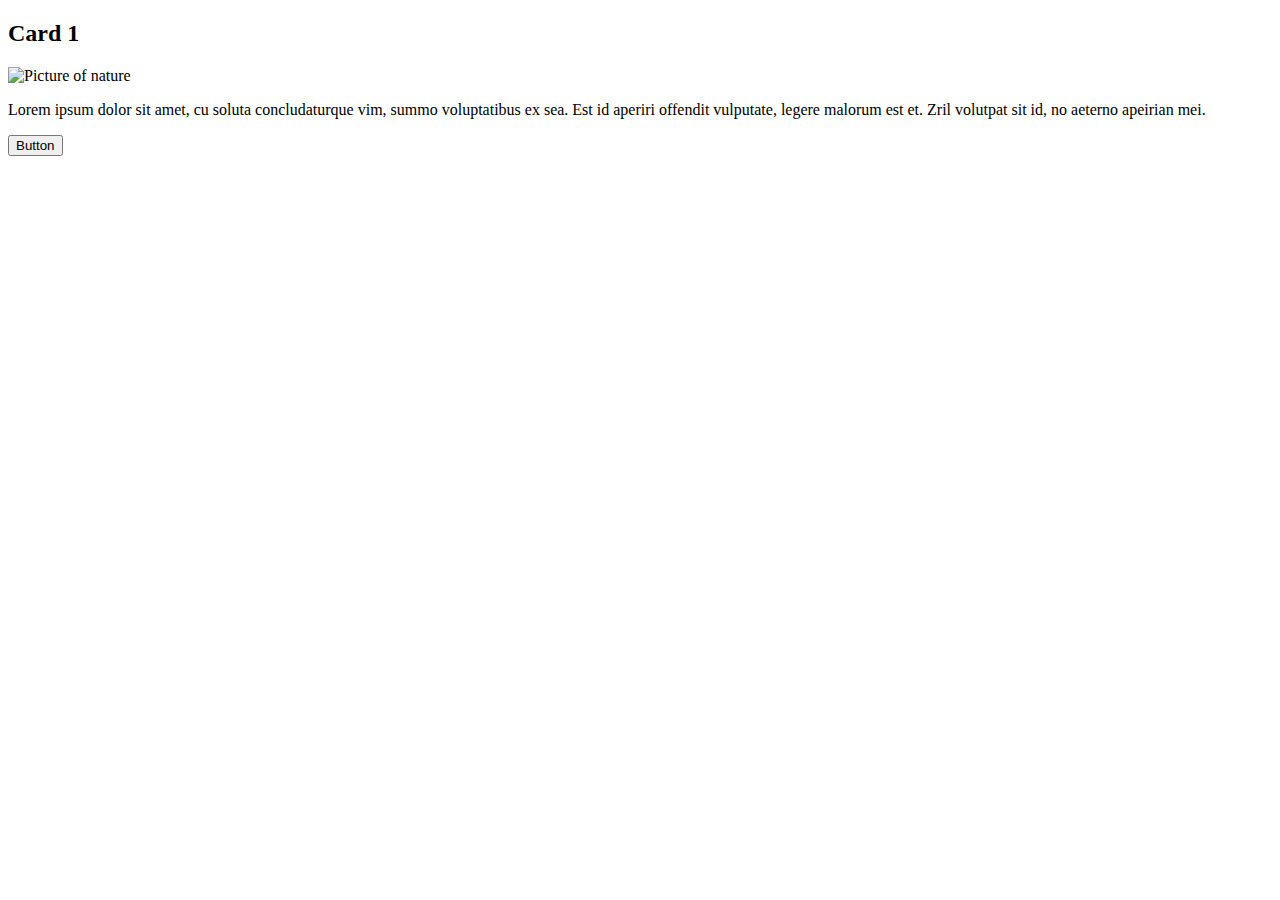
==== lab01/exercise01/index.html @ 0d728755 "first commit" ====
<!DOCTYPE html>
<html lang="en" >
<head>
    <meta charset="UTF-8">
    <title>HTML Box Model</title>
    <!-- <link rel="stylesheet" href="style.css"> -->
</head>
<body>

    <section>
        <h2>Card 1</h2>
        <img src="https://picsum.photos/id/10/360/260" alt="Picture of nature" />
        <p>Lorem ipsum dolor sit amet, cu soluta concludaturque vim, summo voluptatibus ex sea. Est id aperiri offendit vulputate, legere malorum est et. Zril volutpat sit id, no aeterno apeirian mei.</p>
        <button>Button</button>
    </section>
  
</body>
</html>
---- lab01/exercise01/style.css ----
body * {
    box-sizing: border-box;
}

body {
    font-family: Arial, Helvetica, sans-serif;
}

/*
Add some style blocks below this line to style the card.
*/
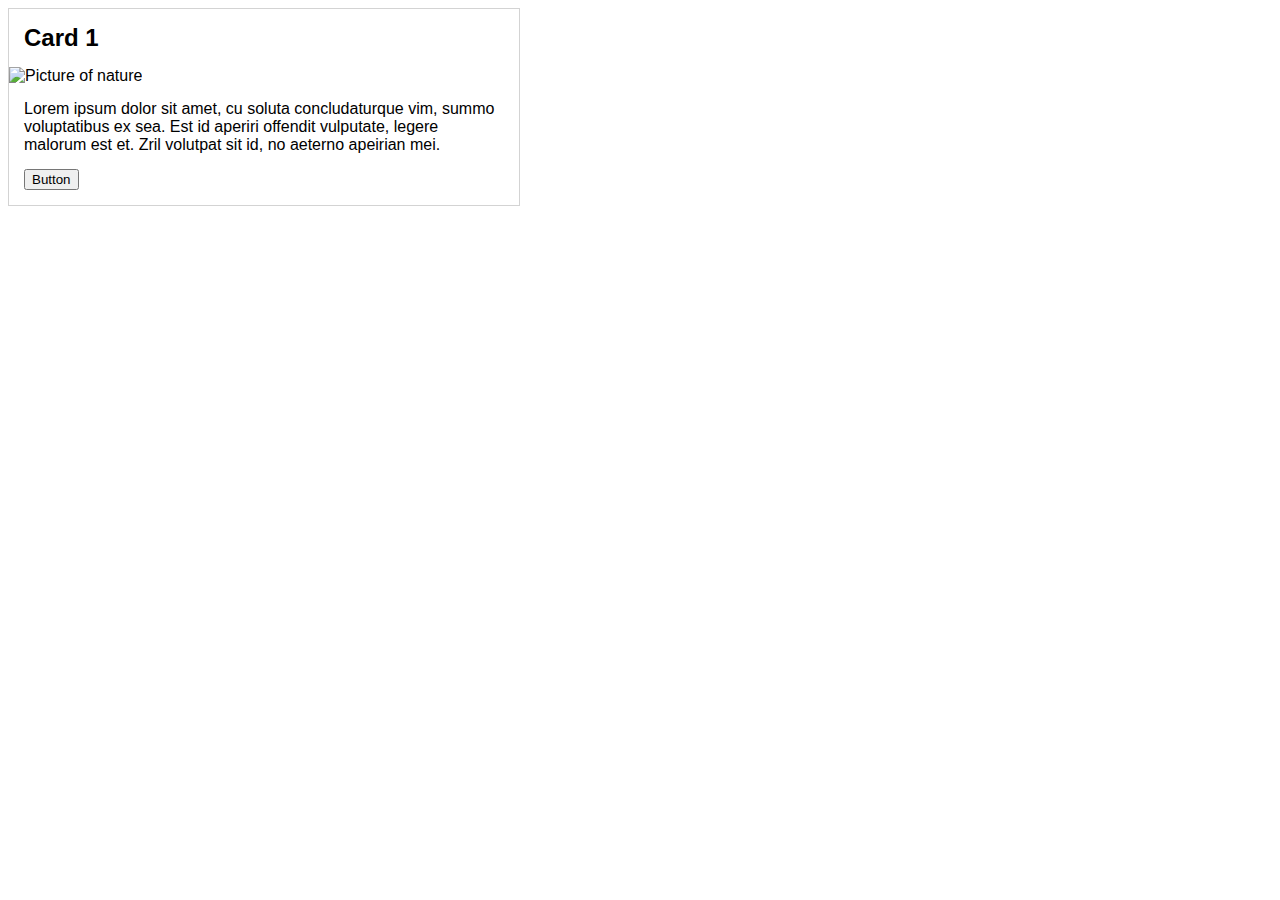
==== commit ef8737f6: "Lab01 updates" ====
--- a/lab01/exercise01/index.html
+++ b/lab01/exercise01/index.html
@@ -3,13 +3,13 @@
 <head>
     <meta charset="UTF-8">
     <title>HTML Box Model</title>
-    <!-- <link rel="stylesheet" href="style.css"> -->
+    <link rel="stylesheet" href="style.css">
 </head>
 <body>
 
-    <section>
+    <section class="card">
         <h2>Card 1</h2>
-        <img src="https://picsum.photos/id/10/360/260" alt="Picture of nature" />
+        <img src="https://cdn.britannica.com/17/83817-050-67C814CD/Mount-Everest.jpg" alt="Picture of nature" />
         <p>Lorem ipsum dolor sit amet, cu soluta concludaturque vim, summo voluptatibus ex sea. Est id aperiri offendit vulputate, legere malorum est et. Zril volutpat sit id, no aeterno apeirian mei.</p>
         <button>Button</button>
     </section>
--- a/lab01/exercise01/style.css
+++ b/lab01/exercise01/style.css
@@ -6,6 +6,24 @@
     font-family: Arial, Helvetica, sans-serif;
 }
 
-/*
-Add some style blocks below this line to style the card.
+.card {
+   border: 1px lightgrey solid;
+   width: 40vw;
+}
+
+.card img {
+    max-width: 100%;
+    max-height: 100%;
+}
+
+/* 
+Syntax found at
+https://stackoverflow.com/questions/50063312/selecting-everything-except-one-element 
 */
+.card *:not(img) {
+    margin: 15px;
+}
+
+.card button {
+    margin-top: 0;
+}